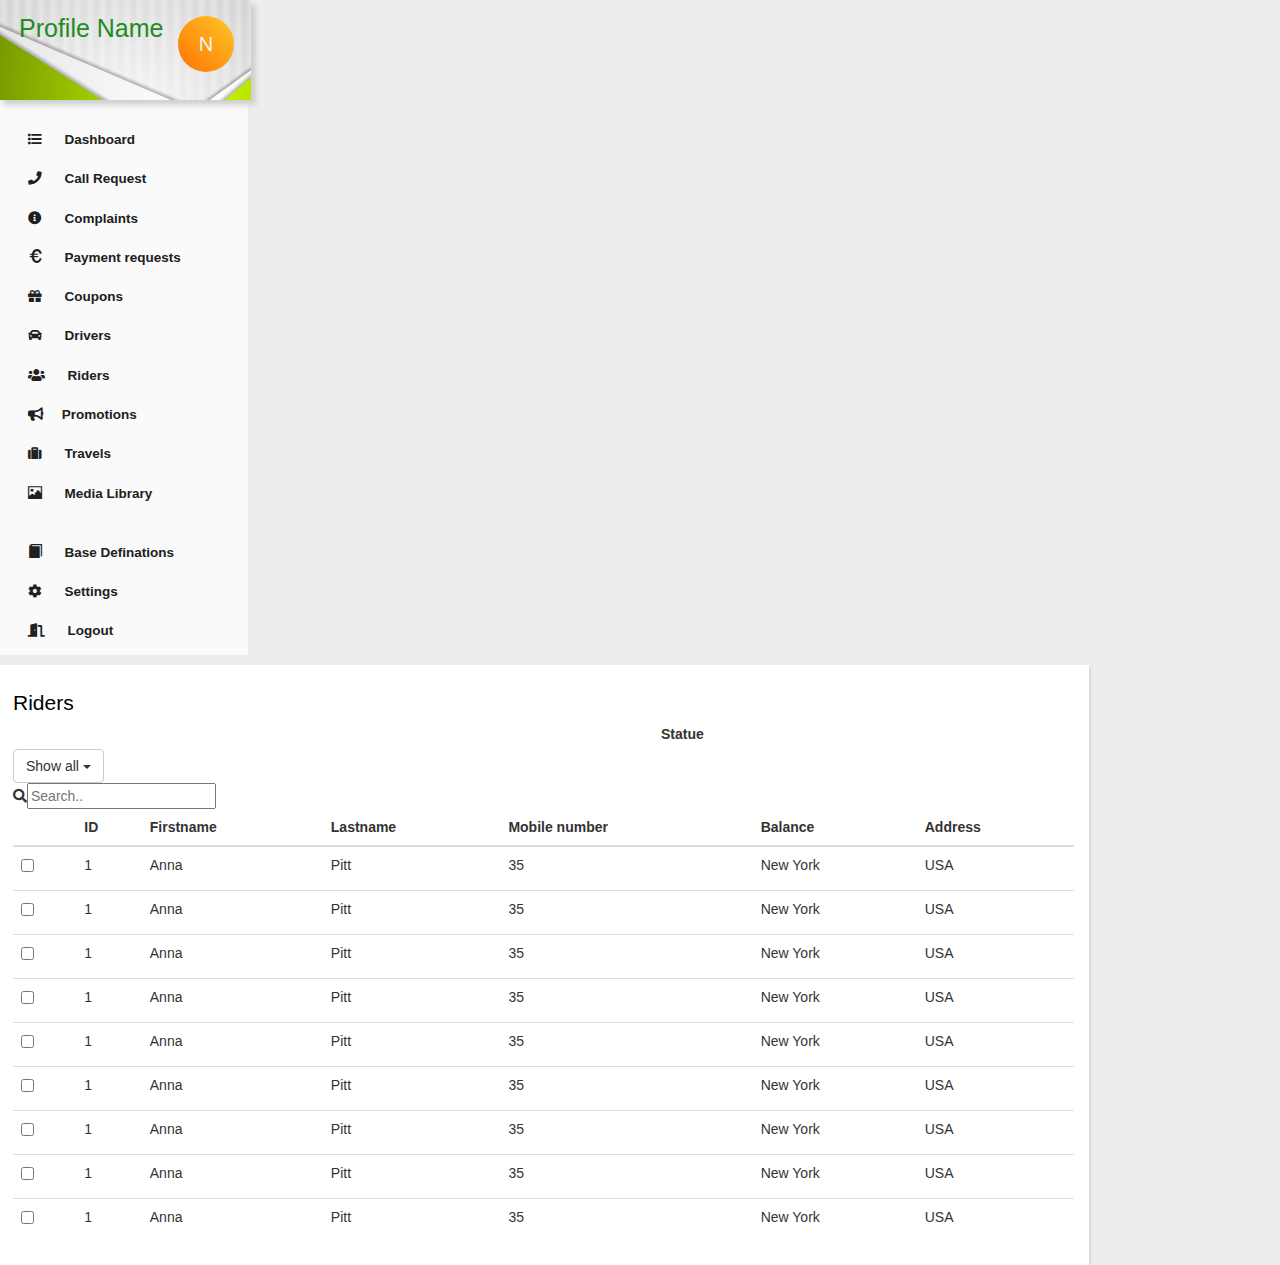
==== riders.html @ 98dd7184 "first version" ====
<!DOCTYPE html>
<html>
<head>
	<meta charset="utf-8" />
	<meta name="viewport" content="width=device-width, initial-scale=1" />
	<title></title>
	
	<link rel="shortcut icon" href="assets/img/">

	
	<!-- BOOTSTRAP -->
  <link rel="stylesheet" href="assets/css/bootstrap.min.css" />
  <link rel="stylesheet" type="text/css" href="assets/css/Template-BarChart/bootstrap/css/bootstrap.min.css" />

	<!-- GLOBAL CSS -->
	<link rel="stylesheet" href="assets/css/style.css" />

	<!-- FONTS -->
	<link rel="stylesheet" href="assets/css/open-sans/open-sans.css" />
  <link rel="stylesheet" href="assets/css/font-awesome-4.7.0/css/font-awesome.min.css" />
  <link rel="stylesheet" href="assets/fontawesome-free-5.8.1-web/css/all.css" />

  <script type="text/javascript" src="bootstrap/js/bootstrap.min.js"></script>
  <script type="text/javascript" src="js/jquery-1.10.2.min.js"></script>
</head>
    <body>
    <div class="container-fluied">
        <div class="row">
           <div class="part col-md-2 col-sm-12 col-xs-12" style="border-color:whitesmoke; height: 655px; width: 250px;background-color: #fafafa;">
               <div class="prof">
                  <h1>Profile Name</h1>
                 <div class="pic" style="font-size:20px;text-align: center;
                 padding-top: 14px;
                 color: whitesmoke;"><p>N</p></div>
                 
              </div>
               <br>
                <ul class="nav">
                  <li class="nav-item">
                    <a class="nav-link " href="index.html"><i class="fa fa-list"></i>&nbsp &nbsp &nbsp Dashboard</a>
                  </li>
                  <li class="nav-item">
                    <a class="nav-link" href="#"><i class="fa fa-phone"></i>&nbsp &nbsp &nbsp Call Request</a>
                  </li>
                  <li class="nav-item">
                    <a class="nav-link" href="#"><i class="fa fa-info-circle"></i>&nbsp &nbsp &nbsp Complaints</a>
                  </li>
                  <li class="nav-item">
                    <a class="nav-link" href="#"><span class="glyphicon glyphicon-euro" aria-hidden="true"></span>&nbsp &nbsp &nbsp Payment requests</a>
                  </li>
                    <li class="nav-item">
                    <a class="nav-link" href="#"><i class="fa fa-gift"></i>&nbsp &nbsp &nbsp Coupons</a>
                  </li>
                  <li class="nav-item">
                    <a class="nav-link" href="#"><i class="fa fa-car"></i>&nbsp &nbsp &nbsp Drivers</a>
                  </li>
                  <li class="nav-item">
                    <a class="nav-link active" href="riders.html"><i class="fas fa-users"></i>&nbsp &nbsp &nbsp Riders</a>
                  </li>
                  <li class="nav-item">
                    <a class="nav-link" href="#" tabindex="-1" aria-disabled="true"><i class="fa fa-bullhorn"></i>&nbsp &nbsp &nbspPromotions</a>
                  </li>
                    <li class="nav-item">
                    <a class="nav-link" href="#"><i class="fa fa-suitcase"></i>&nbsp &nbsp &nbsp Travels</a>
                  </li>
                  <li class="nav-item">
                    <a class="nav-link" href="#"><span class="glyphicon glyphicon-picture" aria-hidden="true"></span>&nbsp &nbsp &nbsp Media Library</a>
                  </li>
                  <li class="nav-item dropdown">
                    <a class="nav-link dropdown-toggle" data-toggle="dropdown" href="#" role="button" aria-haspopup="true" aria-expanded="false"><a class="nav-link" href="#"><span class="glyphicon glyphicon-book" aria-hidden="true"></span>&nbsp &nbsp &nbsp Base Definations</a></a>
                    <div class="dropdown-menu">
                      <a class="dropdown-item" href="#">Service</a>
                      <a class="dropdown-item" href="#">Cars</a>
                      <a class="dropdown-item" href="#">Complaint types</a>
                    </div>
                  </li>
    
                  
                  <li class="nav-item">
                    <a class="nav-link" href="#" tabindex="-1" aria-disabled="true"><i class="fa fa-cog"></i>&nbsp &nbsp &nbsp Settings</a>
                  </li>
                    <li class="nav-item">
                    <a class="nav-link " href="#" tabindex="-1" aria-disabled="true"><i class="fas fa-door-open"></i>&nbsp &nbsp &nbsp Logout</a>
                  </li>
                </ul>
        
           </div>
            <div class="col-md-9" style="border-color: #a5a5a5;margin-left: 10px; height: 600px; background-color: #ffffff; box-shadow: 2px 2px 2px #d9d9d9;margin-top: 10px;width: 1091px;">
                <h3 style="font-weight: normal; color:#000000;">Riders</h3>
                
                <label style="margin-left: 648px;">Statue</label>
                <div class="dropdown">
                    <button class="btn btn-default dropdown-toggle" type="button" data-toggle="dropdown">Show all
                    <span class="caret"></span></button>
                    <ul class="dropdown-menu">
                      <li><a href="#"></a></li>
                      <li><a href="#"></a></li>
                      <li><a href="#"></a></li>
                      <li><a href="#"></a></li>
                    </ul>
                  </div>
                <i style=" -webkit-appearance: none; border-color: transparent;border-bottom-color: black; "class="fa fa-search"></i><input type="text" placeholder="Search..">
            <div class="table-responsive">          
              <table class="table">
                <thead>
                  <tr>
                    <th></th> 
                    <th>ID</th>
                    <th>Firstname</th>
                    <th>Lastname</th>
                    <th>Mobile number</th>
                    <th>Balance</th>
                    <th>Address</th>
                  </tr>
                </thead>
                <tbody>
                  <tr>
                    <td><label class="form-check-label">
    <input type="checkbox" class="form-check-input" value="">
  </label></td> 
                    <td>1</td>
                    <td>Anna</td>
                    <td>Pitt</td>
                    <td>35</td>
                    <td>New York</td>
                    <td>USA</td>
                  </tr>
                    <tr>
                        <td><label class="form-check-label">
    <input type="checkbox" class="form-check-input" value="">
  </label></td>
                    <td>1</td>
                    <td>Anna</td>
                    <td>Pitt</td>
                    <td>35</td>
                    <td>New York</td>
                    <td>USA</td>
                  </tr>
                    <tr>
                        <td><label class="form-check-label">
    <input type="checkbox" class="form-check-input" value="">
  </label></td>
                    <td>1</td>
                    <td>Anna</td>
                    <td>Pitt</td>
                    <td>35</td>
                    <td>New York</td>
                    <td>USA</td>
                  </tr>
                    <tr>
                        <td><label class="form-check-label">
    <input type="checkbox" class="form-check-input" value="">
  </label></td>
                    <td>1</td>
                    <td>Anna</td>
                    <td>Pitt</td>
                    <td>35</td>
                    <td>New York</td>
                    <td>USA</td>
                  </tr>
                    <tr>
                        <td><label class="form-check-label">
    <input type="checkbox" class="form-check-input" value="">
  </label></td>
                    <td>1</td>
                    <td>Anna</td>
                    <td>Pitt</td>
                    <td>35</td>
                    <td>New York</td>
                    <td>USA</td>
                  </tr>
                    <tr>
                        <td><label class="form-check-label">
    <input type="checkbox" class="form-check-input" value="">
  </label></td>
                    <td>1</td>
                    <td>Anna</td>
                    <td>Pitt</td>
                    <td>35</td>
                    <td>New York</td>
                    <td>USA</td>
                  </tr>
                    <tr>
                        <td><label class="form-check-label">
    <input type="checkbox" class="form-check-input" value="">
  </label></td>
                    <td>1</td>
                    <td>Anna</td>
                    <td>Pitt</td>
                    <td>35</td>
                    <td>New York</td>
                    <td>USA</td>
                  </tr>
                    <tr>
                        <td><label class="form-check-label">
    <input type="checkbox" class="form-check-input" value="">
  </label></td>
                    <td>1</td>
                    <td>Anna</td>
                    <td>Pitt</td>
                    <td>35</td>
                    <td>New York</td>
                    <td>USA</td>
                  </tr>
                    <tr>
                        <td><label class="form-check-label">
    <input type="checkbox" class="form-check-input" value="">
  </label></td>
                    <td>1</td>
                    <td>Anna</td>
                    <td>Pitt</td>
                    <td>35</td>
                    <td>New York</td>
                    <td>USA</td>
                  </tr>
                    
                        
           
                </tbody>
              </table>
              </div>
            
            </div>
            
           
        
        </div>
    </div>

    
    </body>
</html>
---- assets/css/style.css ----
*{
    font-family: sans-serif;
}
.row {
    margin-right: 0px;
    margin-left: -12px;
}
.part{
    margin-left: 10px;
}
.prof{
    width: 115%;
    margin-left: -15px;
    height: 100px;
    box-shadow: 6px 6px 6px rgb(244, 252, 251);
    background-image: url(../img/abstract-green-grey-geometric-background-vector-15391650.jpg);
    background-size: cover;
    background-repeat: no-repeat;
    box-shadow: 5px 5px 5px #d0d0d0;
}
.pic{
    width: 56px;
    height: 56px;
    border-color: yellowgreen;
    border-radius: 100%;
    background: linear-gradient(to top right, #fe7202 0%, #ffc827 100%);
    margin-left: 180px;
    margin-top: -37px;

}
h1{
    display: inline-block;
    font-size: 25px;
    margin-left: 21px;
    margin-top: 15px;
    color:forestgreen;
}
body{
    background: linear-gradient(to top right, #ededed 0%, #eeeded 100%);
}
.nav>li>a{
    color:#202020;
    text-decoration: none;
    font-weight: bold;
    font-size: 13.5px;
}
.nav>li>a:hover{
    background-color: transparent;
    color: #009688;
}
.nav-item > li.active > a:focus  {
    background-color: transparent;
    color: #009688;
}
.part1,.part2,.part3,.part4{
 width: 115%;
 height: 100px;
 margin-left: -15px;
 margin-top: 10px;
}
.part1{
    background: linear-gradient(to top right, #058ed2 0%, #25c4da 100%);
    box-shadow: -6px 6px 6px #b0dee5;
}
.part2{
    background: linear-gradient(to top right, #fe5556 0%, #f48eaf 100%);
    box-shadow: -6px 6px 6px #f0d0d4;
}
.part3{
    background: linear-gradient(to top right, #fe7202 0%, #ffc827 100%);
    box-shadow: -6px 6px 6px #e9d4c1;
}
.part4{
    background: linear-gradient(to top right, #42a24a 0%, #1ee8b4 100%);
    box-shadow: -6px 6px 6px #b8dbd8;
}
.part6{
    width: 110%;
    height: 350px;
    margin-top: 10px;
    background: linear-gradient(to top right, #9025a8 0%, #fe6d41 100%);
    box-shadow: -6px 6px 6px #f1d0db;
    margin-left: 5px;
}
.part5{
 width: 115%;
 height: 200px;
 margin-left: -15px;
 margin-top: 10px;
 box-shadow: -2px 2px 2px #ebebeb;
 background-color: #ffffff;
}
.tit{
    width: 100%;
    height: 85px;
    background-color: #009688;
}
.part7{
    width: 110%;
    height: 275px;
    margin-top: 10px;
    box-shadow: -2px 2px 2px #ebebeb;
    background-color: #ffffff;
    margin-left: 5px;
}
.sign1,.sign2,.sign3,.sign4{
    width: 60px;
    height: 60px;
    border-radius: 100%;
    margin-left:20px;
    margin-top: 20px;
    font-size: 25px;
    padding-top: 15px;
    padding-left: 17px;
}
.sign1{
   background-color: #39aedc;
   
}
.sign2{
    background-color: #fd8189;
}
.sign3{
    background-color: #ffa139;
}
.sign4{
    background-color: #5bc484;
}
h3{
    color: whitesmoke;
    font-weight: 200;
    font-size: 21px;
    margin-top: 26px;
    font-family: 'Segoe UI', Tahoma, Geneva, Verdana, sans-serif;
}
h4{
    font-size: 16px;
    color: whitesmoke;
}
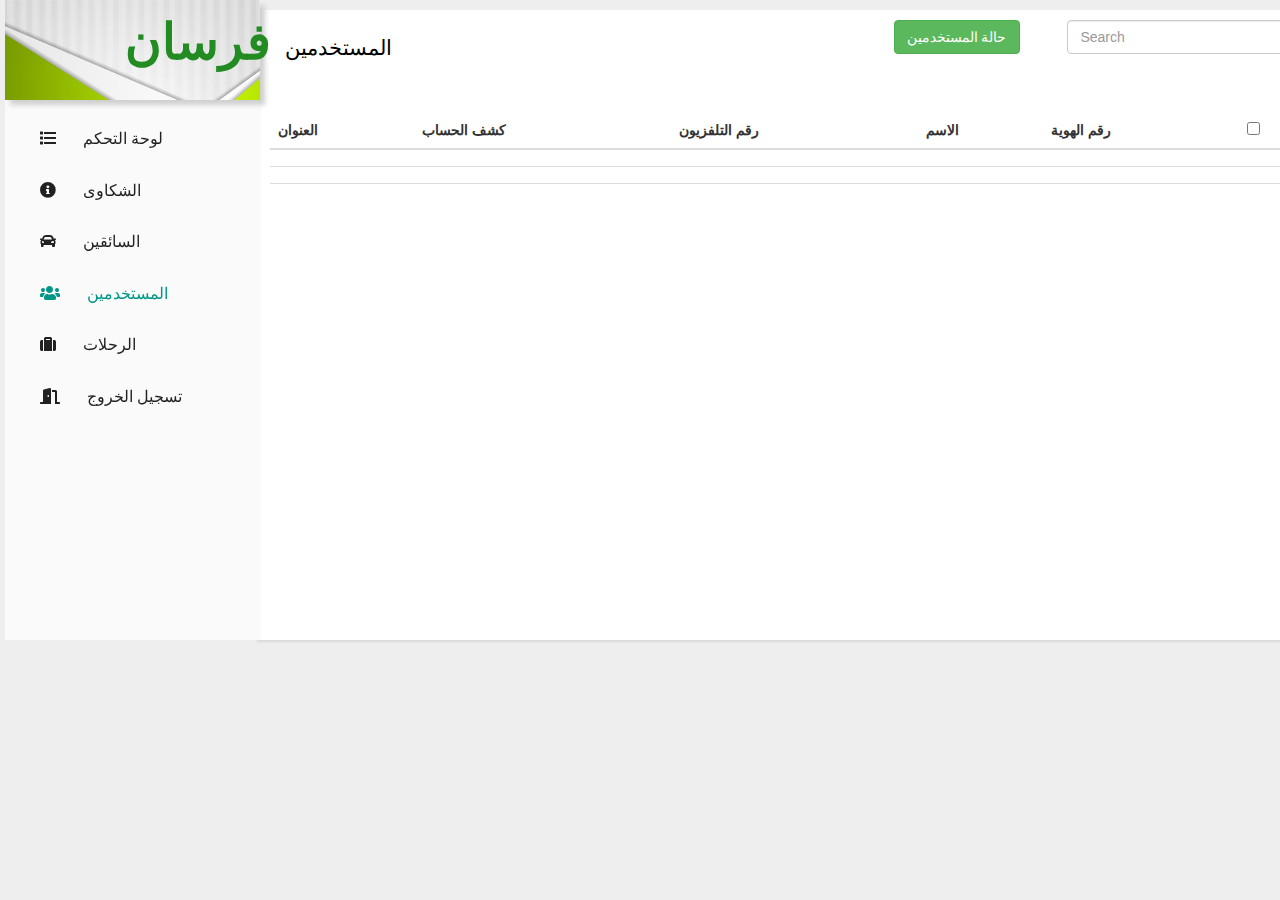
==== commit 758e5b1f: "verision 3" ====
--- a/riders.html
+++ b/riders.html
@@ -1,11 +1,11 @@
 <!DOCTYPE html>
 <html>
 <head>
-	<meta charset="utf-8" />
+  <meta charset="utf-8" />
 	<meta name="viewport" content="width=device-width, initial-scale=1" />
-	<title></title>
+  <title>فرسان-المستخدمين</title>
 	
-	<link rel="shortcut icon" href="assets/img/">
+	<link rel="shortcut icon" href="assets/img/1742-oncoming-taxi.png">
 
 	
 	<!-- BOOTSTRAP -->
@@ -22,211 +22,130 @@
 
   <script type="text/javascript" src="bootstrap/js/bootstrap.min.js"></script>
   <script type="text/javascript" src="js/jquery-1.10.2.min.js"></script>
+  <style>
+  .active{
+    color:#009688;
+  }
+  div>li{
+    padding: 15px;
+  }
+  div>li:hover{
+    background-color: #f3eded;
+  }
+  </style>
+  <script>
+  $(document).ready(function(){
+      $(this).addClass("active");
+  });
+  </script>
 </head>
     <body>
     <div class="container-fluied">
         <div class="row">
-           <div class="part col-md-2 col-sm-12 col-xs-12" style="border-color:whitesmoke; height: 655px; width: 250px;background-color: #fafafa;">
+           <div class="part col-md-2 col-sm-12 col-xs-12" style="border-color:whitesmoke; height: 640px; width: 256px;background-color: #FAFAFA; position: fixed; z-index: 2000;">
                <div class="prof">
-                  <h1>Profile Name</h1>
-                 <div class="pic" style="font-size:20px;text-align: center;
-                 padding-top: 14px;
-                 color: whitesmoke;"><p>N</p></div>
+                  <h1>فرسان</h1>
                  
               </div>
                <br>
-                <ul class="nav">
-                  <li class="nav-item">
-                    <a class="nav-link " href="index.html"><i class="fa fa-list"></i>&nbsp &nbsp &nbsp Dashboard</a>
-                  </li>
-                  <li class="nav-item">
-                    <a class="nav-link" href="#"><i class="fa fa-phone"></i>&nbsp &nbsp &nbsp Call Request</a>
-                  </li>
-                  <li class="nav-item">
-                    <a class="nav-link" href="#"><i class="fa fa-info-circle"></i>&nbsp &nbsp &nbsp Complaints</a>
-                  </li>
-                  <li class="nav-item">
-                    <a class="nav-link" href="#"><span class="glyphicon glyphicon-euro" aria-hidden="true"></span>&nbsp &nbsp &nbsp Payment requests</a>
-                  </li>
-                    <li class="nav-item">
-                    <a class="nav-link" href="#"><i class="fa fa-gift"></i>&nbsp &nbsp &nbsp Coupons</a>
-                  </li>
-                  <li class="nav-item">
-                    <a class="nav-link" href="#"><i class="fa fa-car"></i>&nbsp &nbsp &nbsp Drivers</a>
-                  </li>
-                  <li class="nav-item">
-                    <a class="nav-link active" href="riders.html"><i class="fas fa-users"></i>&nbsp &nbsp &nbsp Riders</a>
-                  </li>
-                  <li class="nav-item">
-                    <a class="nav-link" href="#" tabindex="-1" aria-disabled="true"><i class="fa fa-bullhorn"></i>&nbsp &nbsp &nbspPromotions</a>
-                  </li>
-                    <li class="nav-item">
-                    <a class="nav-link" href="#"><i class="fa fa-suitcase"></i>&nbsp &nbsp &nbsp Travels</a>
-                  </li>
-                  <li class="nav-item">
-                    <a class="nav-link" href="#"><span class="glyphicon glyphicon-picture" aria-hidden="true"></span>&nbsp &nbsp &nbsp Media Library</a>
-                  </li>
-                  <li class="nav-item dropdown">
-                    <a class="nav-link dropdown-toggle" data-toggle="dropdown" href="#" role="button" aria-haspopup="true" aria-expanded="false"><a class="nav-link" href="#"><span class="glyphicon glyphicon-book" aria-hidden="true"></span>&nbsp &nbsp &nbsp Base Definations</a></a>
-                    <div class="dropdown-menu">
-                      <a class="dropdown-item" href="#">Service</a>
-                      <a class="dropdown-item" href="#">Cars</a>
-                      <a class="dropdown-item" href="#">Complaint types</a>
-                    </div>
-                  </li>
-    
+                
+                    <a  href="index.html"><h5><i class="fa fa-list"></i>&nbsp &nbsp &nbsp لوحة التحكم</h5></a>
                   
-                  <li class="nav-item">
-                    <a class="nav-link" href="#" tabindex="-1" aria-disabled="true"><i class="fa fa-cog"></i>&nbsp &nbsp &nbsp Settings</a>
-                  </li>
-                    <li class="nav-item">
-                    <a class="nav-link " href="#" tabindex="-1" aria-disabled="true"><i class="fas fa-door-open"></i>&nbsp &nbsp &nbsp Logout</a>
-                  </li>
-                </ul>
+                  
+                    <a  href="complaints.html"><h5><i class="fa fa-info-circle"></i>&nbsp &nbsp &nbsp الشكاوى</h5></a>
+                  
+                  
+                    <a  href="drivers.html"><h5><i class="fa fa-car"></i>&nbsp &nbsp &nbsp السائقين</h5></a>
+                  
+                    <a  href="riders.html"><h5 class="active"><i class="fas fa-users"></i>&nbsp &nbsp &nbsp المستخدمين</h5></a>
+                  
+                    <a href="travels.html"><h5><i class="fa fa-suitcase"></i>&nbsp &nbsp &nbsp الرحلات</h5></a>
+                  
+                    <a  href="#" tabindex="-1" aria-disabled="true"><h5><i class="fas fa-door-open"></i>&nbsp &nbsp &nbsp تسجيل الخروج</h5></a>
+                  
         
            </div>
-            <div class="col-md-9" style="border-color: #a5a5a5;margin-left: 10px; height: 600px; background-color: #ffffff; box-shadow: 2px 2px 2px #d9d9d9;margin-top: 10px;width: 1091px;">
-                <h3 style="font-weight: normal; color:#000000;">Riders</h3>
-                
-                <label style="margin-left: 648px;">Statue</label>
-                <div class="dropdown">
-                    <button class="btn btn-default dropdown-toggle" type="button" data-toggle="dropdown">Show all
-                    <span class="caret"></span></button>
-                    <ul class="dropdown-menu">
-                      <li><a href="#"></a></li>
-                      <li><a href="#"></a></li>
-                      <li><a href="#"></a></li>
-                      <li><a href="#"></a></li>
-                    </ul>
+
+            <div class="col-md-9" style="width:1073px;border-color: #a5a5a5;margin-left: 20.25%;height: 630px; background-color: #ffffff; box-shadow: 2px 2px 2px #d9d9d9;margin-top: 10px;overflow:scroll;">
+                <div class="table_header">
+                  <div class="col-md-7">
+                      <h3 style="font-weight: normal; color:#000000;">المستخدمين</h3>
                   </div>
-                <i style=" -webkit-appearance: none; border-color: transparent;border-bottom-color: black; "class="fa fa-search"></i><input type="text" placeholder="Search..">
-            <div class="table-responsive">          
-              <table class="table">
-                <thead>
-                  <tr>
-                    <th></th> 
-                    <th>ID</th>
-                    <th>Firstname</th>
-                    <th>Lastname</th>
-                    <th>Mobile number</th>
-                    <th>Balance</th>
-                    <th>Address</th>
-                  </tr>
-                </thead>
-                <tbody>
-                  <tr>
-                    <td><label class="form-check-label">
-    <input type="checkbox" class="form-check-input" value="">
-  </label></td> 
-                    <td>1</td>
-                    <td>Anna</td>
-                    <td>Pitt</td>
-                    <td>35</td>
-                    <td>New York</td>
-                    <td>USA</td>
-                  </tr>
-                    <tr>
-                        <td><label class="form-check-label">
-    <input type="checkbox" class="form-check-input" value="">
-  </label></td>
-                    <td>1</td>
-                    <td>Anna</td>
-                    <td>Pitt</td>
-                    <td>35</td>
-                    <td>New York</td>
-                    <td>USA</td>
-                  </tr>
-                    <tr>
-                        <td><label class="form-check-label">
-    <input type="checkbox" class="form-check-input" value="">
-  </label></td>
-                    <td>1</td>
-                    <td>Anna</td>
-                    <td>Pitt</td>
-                    <td>35</td>
-                    <td>New York</td>
-                    <td>USA</td>
-                  </tr>
-                    <tr>
-                        <td><label class="form-check-label">
-    <input type="checkbox" class="form-check-input" value="">
-  </label></td>
-                    <td>1</td>
-                    <td>Anna</td>
-                    <td>Pitt</td>
-                    <td>35</td>
-                    <td>New York</td>
-                    <td>USA</td>
-                  </tr>
-                    <tr>
-                        <td><label class="form-check-label">
-    <input type="checkbox" class="form-check-input" value="">
-  </label></td>
-                    <td>1</td>
-                    <td>Anna</td>
-                    <td>Pitt</td>
-                    <td>35</td>
-                    <td>New York</td>
-                    <td>USA</td>
-                  </tr>
-                    <tr>
-                        <td><label class="form-check-label">
-    <input type="checkbox" class="form-check-input" value="">
-  </label></td>
-                    <td>1</td>
-                    <td>Anna</td>
-                    <td>Pitt</td>
-                    <td>35</td>
-                    <td>New York</td>
-                    <td>USA</td>
-                  </tr>
-                    <tr>
-                        <td><label class="form-check-label">
-    <input type="checkbox" class="form-check-input" value="">
-  </label></td>
-                    <td>1</td>
-                    <td>Anna</td>
-                    <td>Pitt</td>
-                    <td>35</td>
-                    <td>New York</td>
-                    <td>USA</td>
-                  </tr>
-                    <tr>
-                        <td><label class="form-check-label">
-    <input type="checkbox" class="form-check-input" value="">
-  </label></td>
-                    <td>1</td>
-                    <td>Anna</td>
-                    <td>Pitt</td>
-                    <td>35</td>
-                    <td>New York</td>
-                    <td>USA</td>
-                  </tr>
-                    <tr>
-                        <td><label class="form-check-label">
-    <input type="checkbox" class="form-check-input" value="">
-  </label></td>
-                    <td>1</td>
-                    <td>Anna</td>
-                    <td>Pitt</td>
-                    <td>35</td>
-                    <td>New York</td>
-                    <td>USA</td>
-                  </tr>
-                    
-                        
-           
-                </tbody>
-              </table>
-              </div>
+                  <div class="col-md-2">
+                      <h5 class="btn btn-success dropdown-toggle" data-toggle="dropdown" >حالة المستخدمين</h5>
+                      <div class="dropdown">
+                          
+                          <div class="dropdown-menu">
+                            <ul>
+                              <div>
+                                  <li style="list-style-type: none;"><a class="dropdown-item" href="#" style="font-size:14px; color:#009688;">عرض الكل</a></li>
+                              </div>
+                              <div>
+                                  <li style="list-style-type: none;"><a class="dropdown-item" href="#" style="font-size:14px; color:#009688;">الغير مفعلين</a></li>
+                              </div>
+                              <div>
+                                  <li style="list-style-type: none;"> <a class="dropdown-item" href="#" style="font-size:14px; color:#009688;">المحظورين</a></li>
+                              </div>
+                            </ul>
+                            
+                            
+                           
+                          </div>
+                        </div>
+                  </div>
+                  <!-- Search form -->
+                <div class="col-md-3 md-form mt-0" style="margin-top:10px;">
+                  <input class="form-control" type="text" placeholder="Search" aria-label="Search">
+                </div>
+                </div>
+                <table class="table table-hover">
+                    <thead>
+                      <tr>
+                        <th scope="col">العنوان</th>
+                        <th scope="col">كشف الحساب</th>
+                        <th scope="col">رقم التلفزيون</th>
+                        <th scope="col">الاسم</th>
+                        <th scope="col">رقم الهوية</th>
+                        <th scope="col"><input type="checkbox"/></th>
+                      </tr>
+                    </thead>
+                    <tbody>
+                      <tr>
+                        <td></td>
+                        <td></td>
+                        <td></td>
+                        <td></td>
+                        <td></td>
+                        <td></td>
+                      </tr>
+                      <tr>
+                          <td></td>
+                          <td></td>
+                          <td></td>
+                          <td></td>
+                          <td></td>
+                          <td></td>
+                      </tr>
+                      <tr>
+                          <td></td>
+                          <td></td>
+                          <td></td>
+                          <td></td>
+                          <td></td>
+                          <td></td>
+                      </tr>
+                    </tbody>
+                  </table>
             
             </div>
-            
+            </div>
            
         
         </div>
     </div>
 
-    
+    <script src="https://ajax.googleapis.com/ajax/libs/jquery/3.3.1/jquery.min.js"></script>
+  <script src="https://cdnjs.cloudflare.com/ajax/libs/popper.js/1.14.7/umd/popper.min.js"></script>
+  <script src="https://maxcdn.bootstrapcdn.com/bootstrap/4.3.1/js/bootstrap.min.js"></script>
     </body>
 </html>--- a/assets/css/style.css
+++ b/assets/css/style.css
@@ -3,13 +3,13 @@
 }
 .row {
     margin-right: 0px;
-    margin-left: -12px;
+    margin-left: -5px;
 }
 .part{
     margin-left: 10px;
 }
 .prof{
-    width: 115%;
+    width: 113%;
     margin-left: -15px;
     height: 100px;
     box-shadow: 6px 6px 6px rgb(244, 252, 251);
@@ -30,73 +30,81 @@
 }
 h1{
     display: inline-block;
-    font-size: 25px;
-    margin-left: 21px;
+    font-size: 50px;
+    margin-left: 120px;
     margin-top: 15px;
+    font-weight:bold;
     color:forestgreen;
 }
 body{
-    background: linear-gradient(to top right, #ededed 0%, #eeeded 100%);
-}
-.nav>li>a{
-    color:#202020;
+    background-color: #eeeeee;
+}
+.table_header{
+    height: 100px;
+}
+h5{
+    color:rgb(0,0,0,0.87);
     text-decoration: none;
-    font-weight: bold;
-    font-size: 13.5px;
-}
-.nav>li>a:hover{
+    font-size: 16px;
+    padding-bottom: 24px;
+    padding-left: 20px;
+    font-family:-apple-system, BlinkMacSystemFont, 'Segoe UI', Roboto, Oxygen, Ubuntu, Cantarell, 'Open Sans', 'Helvetica Neue', sans-serif;
+}
+h5:hover{
     background-color: transparent;
     color: #009688;
 }
-.nav-item > li.active > a:focus  {
-    background-color: transparent;
-    color: #009688;
+a{
+    text-decoration: none;
+}
+a:hover{
+    text-decoration: none;
 }
 .part1,.part2,.part3,.part4{
- width: 115%;
+ width: 260.72px;
  height: 100px;
  margin-left: -15px;
  margin-top: 10px;
 }
 .part1{
     background: linear-gradient(to top right, #058ed2 0%, #25c4da 100%);
-    box-shadow: -6px 6px 6px #b0dee5;
+    box-shadow: -6px 6px 6px 6px #b0dee5;
 }
 .part2{
     background: linear-gradient(to top right, #fe5556 0%, #f48eaf 100%);
-    box-shadow: -6px 6px 6px #f0d0d4;
+    box-shadow: -6px 6px 6px 6px #f0d0d4;
 }
 .part3{
     background: linear-gradient(to top right, #fe7202 0%, #ffc827 100%);
-    box-shadow: -6px 6px 6px #e9d4c1;
+    box-shadow: -6px 6px 6px 6px #e9d4c1;
 }
 .part4{
     background: linear-gradient(to top right, #42a24a 0%, #1ee8b4 100%);
-    box-shadow: -6px 6px 6px #b8dbd8;
+    box-shadow: -6px 6px 6px 6px #b8dbd8;
 }
 .part6{
-    width: 110%;
-    height: 350px;
-    margin-top: 10px;
+    width: 260.72;
+    height: 430px;
+    margin-top: -9px;
     background: linear-gradient(to top right, #9025a8 0%, #fe6d41 100%);
     box-shadow: -6px 6px 6px #f1d0db;
     margin-left: 5px;
 }
 .part5{
- width: 115%;
- height: 200px;
+ width: 260.72;
+ height: 650px;
  margin-left: -15px;
- margin-top: 10px;
+ margin-top: -9px;
  box-shadow: -2px 2px 2px #ebebeb;
  background-color: #ffffff;
 }
 .tit{
     width: 100%;
-    height: 85px;
+    height: 88px;
     background-color: #009688;
 }
 .part7{
-    width: 110%;
+    width: 260.72;
     height: 275px;
     margin-top: 10px;
     box-shadow: -2px 2px 2px #ebebeb;
@@ -137,3 +145,62 @@
     font-size: 16px;
     color: whitesmoke;
 }
+.switch {
+    position: relative;
+    display: inline-block;
+    width: 47px;
+    height: 20px;
+  }
+  
+  .switch input { 
+    opacity: 0;
+    width: 0;
+    height: 0;
+  }
+  
+  .slider {
+    position: absolute;
+    cursor: pointer;
+    top: 0;
+    left: 0;
+    right: 0;
+    bottom: 0;
+    background-color: #ccc;
+    -webkit-transition: .4s;
+    transition: .4s;
+  }
+  
+  .slider:before {
+    position: absolute;
+    content: "";
+    height: 15px;
+    width: 15px;
+    left: 4px;
+    bottom: 4px;
+    background-color: white;
+    -webkit-transition: .4s;
+    transition: .4s;
+  }
+  
+  input:checked + .slider {
+    background-color: #009688;
+  }
+  
+  input:focus + .slider {
+    box-shadow: 0 0 1px #009688;
+  }
+  
+  input:checked + .slider:before {
+    -webkit-transform: translateX(26px);
+    -ms-transform: translateX(26px);
+    transform: translateX(26px);
+  }
+  
+  /* Rounded sliders */
+  .slider.round {
+    border-radius: 34px;
+  }
+  
+  .slider.round:before {
+    border-radius: 50%;
+  }